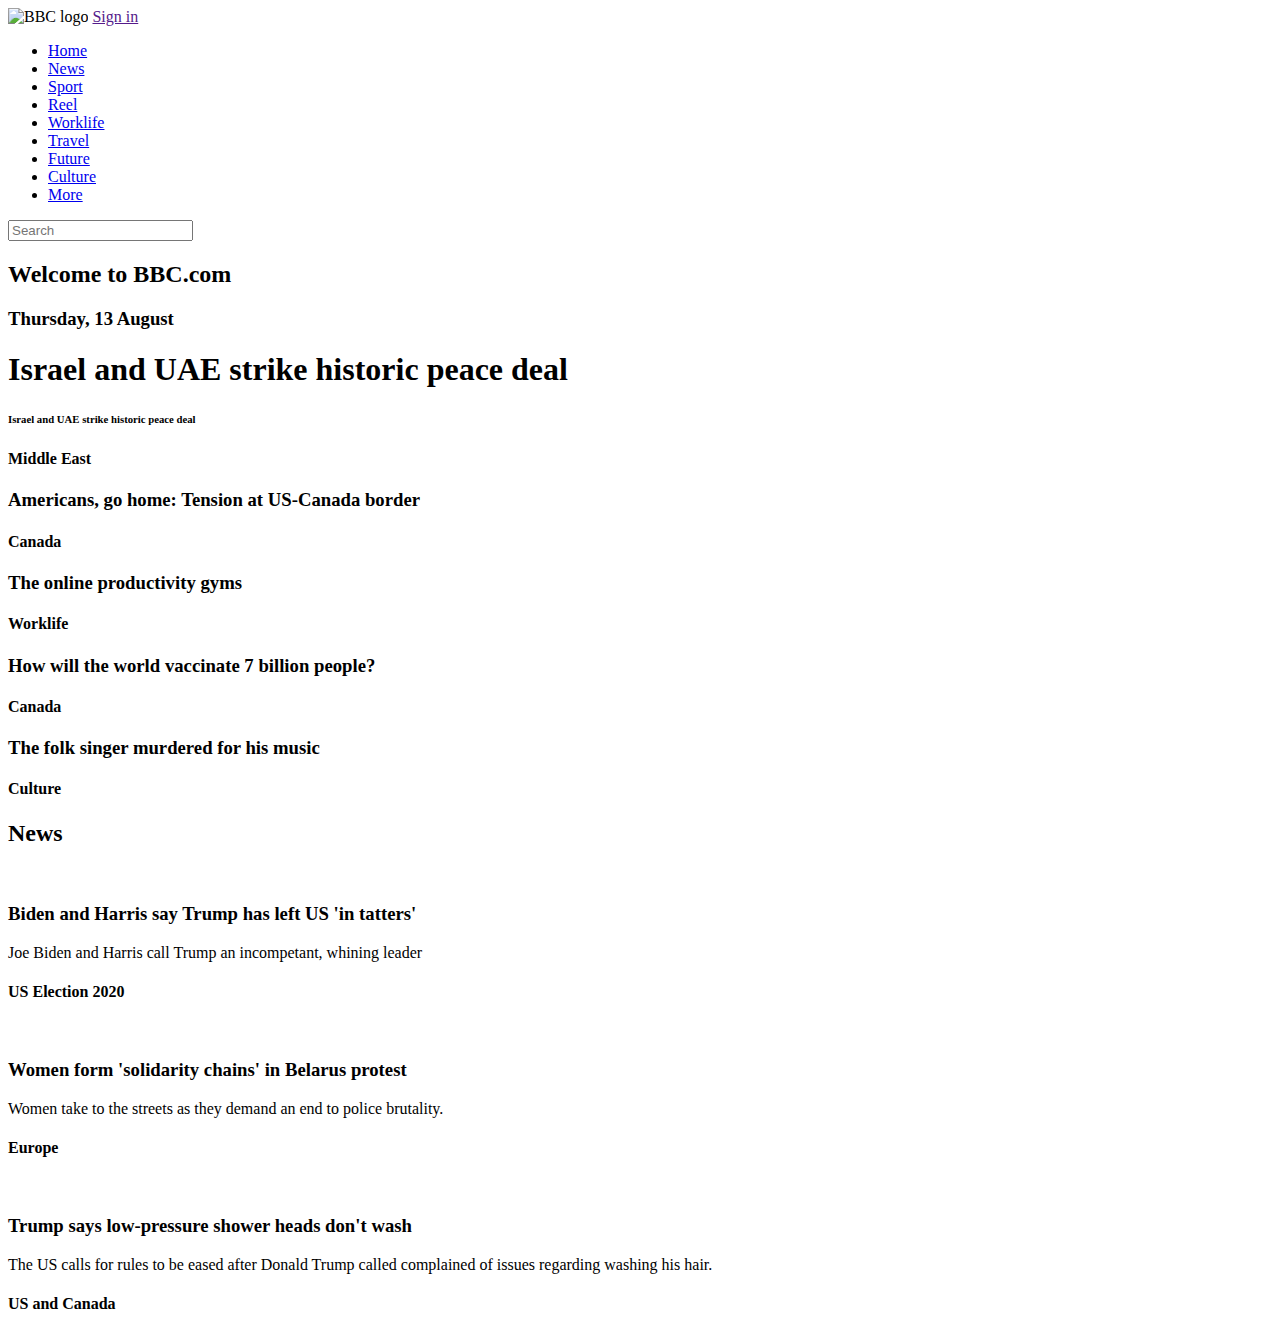
==== class02-materials/index.html @ cc76c2fc "bbc html created" ====
<!DOCTYPE html>
<html>
  <head>
    <meta charset="utf-8">
    <title>BBC website page</title>
  </head>
  <body>
      <div class="container">
        <header>
          <img src="" alt="BBC logo" />
          <a href="">Sign in</a>
          <nav>
            <ul>
              <li><a href="#">Home</a></li>
              <li><a href="#">News</a></li>
              <li><a href="#">Sport</a></li>
              <li><a href="#">Reel</a></li>
              <li><a href="#">Worklife</a></li>
              <li><a href="#">Travel</a></li>
              <li><a href="#">Future</a></li>
              <li><a href="#">Culture</a></li>
              <li><a href="#">More</a></li>
            </ul>
          </nav>
          <input type="text" placeholder="Search"></input>
        </header>
        <div class="content-header">
          <h2>Welcome to BBC.com</h2>
          <h3>Thursday, 13 August</h3>
        </div>
        <article class="content-blurb">
          <article class="col-1-3">
            <h1>Israel and UAE strike historic peace deal</h1>
            <h6>Israel and UAE strike historic peace deal</h6>
            <h4>Middle East</h4>
          </article>
          <article class="col-2-3">
            <article class="row1_col-2-3">
              <h3>Americans, go home: Tension at US-Canada border</h3>
              <h4>Canada</h4>
            </article>
            <article class="row2_col-2-3">
              <h3>The online productivity gyms</h3>
              <h4>Worklife</h4>
            </article>
          </article>
          <article class="col-3-3">
            <article class="row1_col-3-3">
              <h3>How will the world vaccinate 7 billion people?</h3>
              <h4>Canada</h4>
            </article>
            <article class="row2_col-3-3">
              <h3>The folk singer murdered for his music</h3>
              <h4>Culture</h4>
            </article>
          </article>
        </article>
        <h2 class="header-news">News</h2>
        <article class="content-news">
          <article class="col-1-3">
            <img src="" alt="" />
            <h3>Biden and Harris say Trump has left US 'in tatters'</h3>
            <p>Joe Biden and Harris call Trump an incompetant, whining leader</p>
            <h4>US Election 2020</h4>
          </article>
          <article class="col-1-3">
            <img src="" alt="" />
            <h3>Women form 'solidarity chains' in Belarus protest</h3>
            <p>Women take to the streets as they demand an end to police brutality.</p>
            <h4>Europe</h4>
          </article>
          <article class="col-1-3">
            <img src="" alt="" />
            <h3>Trump says low-pressure shower heads don't wash</h3>
            <p>The US calls for rules to be eased after Donald Trump called complained of issues regarding washing his hair.</p>
            <h4>US and Canada</h4>
          </article>
        </article>
      </div>
  </body>
</html>
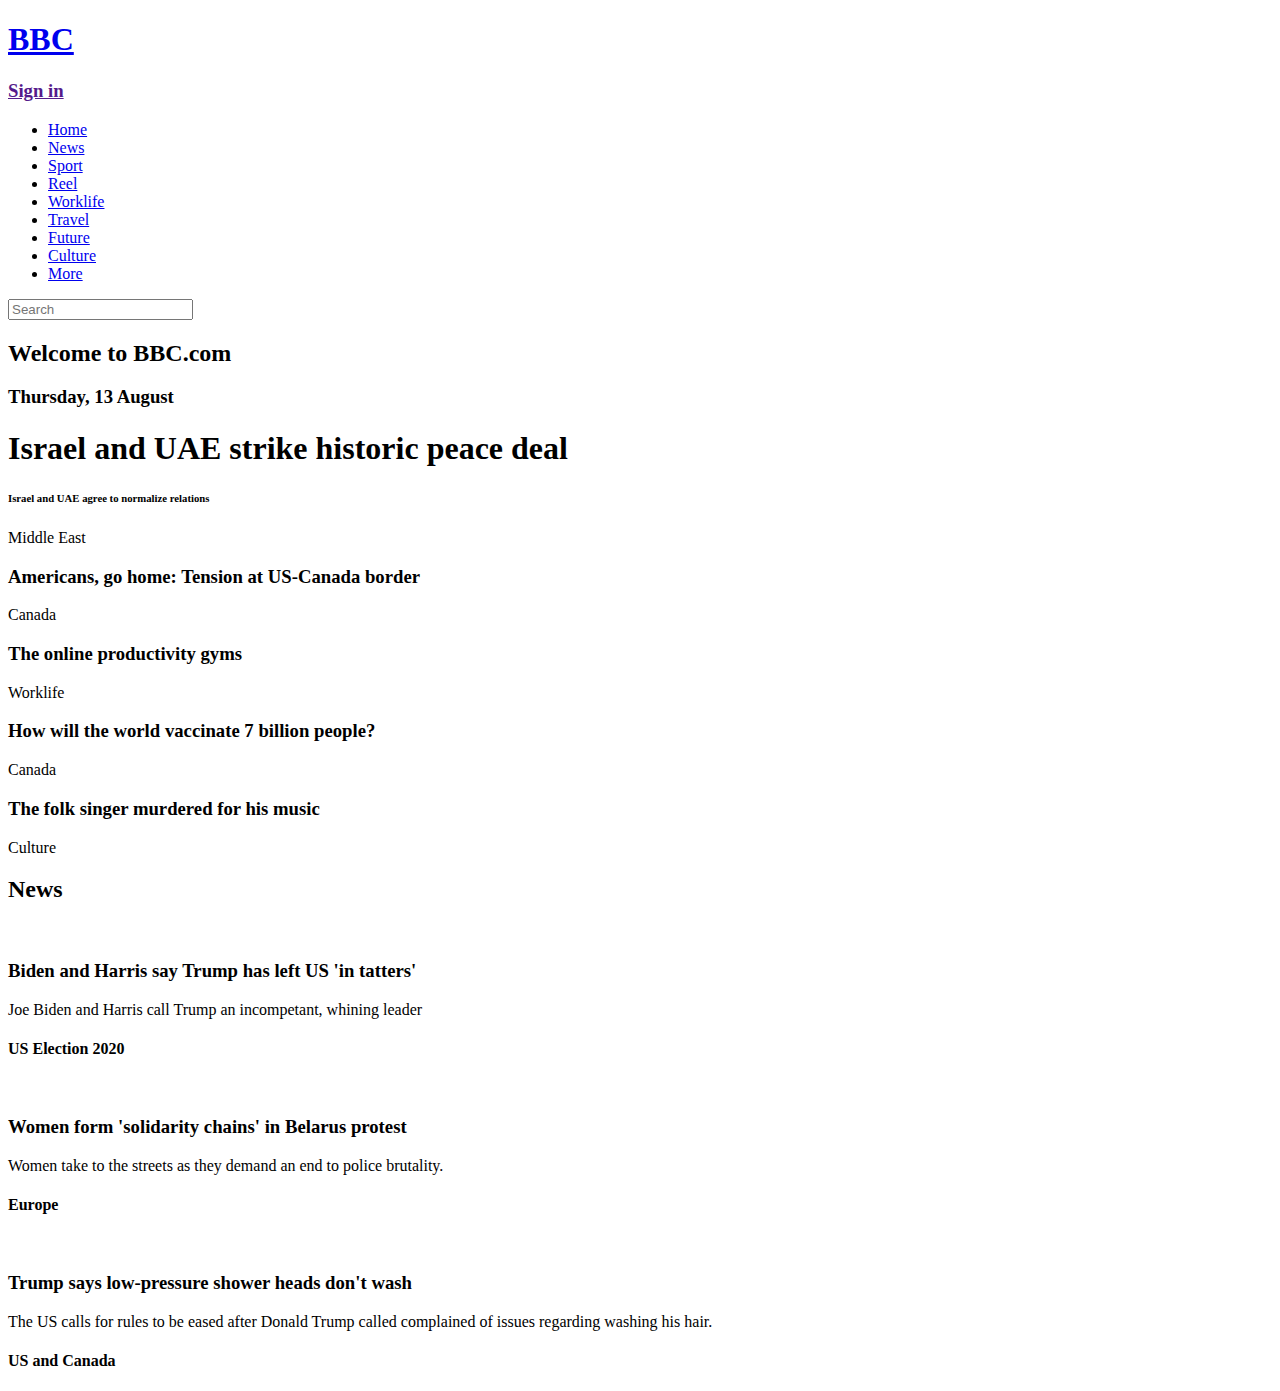
==== commit b03c732d: "class-o3" ====
--- a/class02-materials/index.html
+++ b/class02-materials/index.html
@@ -3,26 +3,35 @@
   <head>
     <meta charset="utf-8">
     <title>BBC website page</title>
+  
   </head>
   <body>
       <div class="container">
-        <header>
-          <img src="" alt="BBC logo" />
-          <a href="">Sign in</a>
-          <nav>
+        <header class="primary-header">
+          
+          <h1 class="logo">
+            <a href="index.html">BBC</a>
+          </h1><!--
+          --><h3 class="sign-in">
+            <a href="">Sign in</a>
+          </h3>
+
+          <nav class="nav primary-nav">
             <ul>
-              <li><a href="#">Home</a></li>
-              <li><a href="#">News</a></li>
-              <li><a href="#">Sport</a></li>
-              <li><a href="#">Reel</a></li>
-              <li><a href="#">Worklife</a></li>
-              <li><a href="#">Travel</a></li>
-              <li><a href="#">Future</a></li>
-              <li><a href="#">Culture</a></li>
-              <li><a href="#">More</a></li>
+              <li><a href="#">Home</a></li><!--
+              --><li><a href="#">News</a></li><!--
+              --><li><a href="#">Sport</a></li><!--
+              --><li><a href="#">Reel</a></li><!--
+              --><li><a href="#">Worklife</a></li><!--
+              --><li><a href="#">Travel</a></li><!--
+              --><li><a href="#">Future</a></li><!--
+              --><li><a href="#">Culture</a></li><!--
+              --><li><a href="#">More</a></li>
             </ul>
-          </nav>
-          <input type="text" placeholder="Search"></input>
+          </nav><!--
+          --><form>
+                <input type="text" placeholder="Search" class="search-nav" />
+              </form>
         </header>
         <div class="content-header">
           <h2>Welcome to BBC.com</h2>
@@ -31,32 +40,33 @@
         <article class="content-blurb">
           <article class="col-1-3">
             <h1>Israel and UAE strike historic peace deal</h1>
-            <h6>Israel and UAE strike historic peace deal</h6>
-            <h4>Middle East</h4>
+            <h6>Israel and UAE agree to normalize relations</h6>
+            <span>Middle East</span>
           </article>
           <article class="col-2-3">
             <article class="row1_col-2-3">
               <h3>Americans, go home: Tension at US-Canada border</h3>
-              <h4>Canada</h4>
+              <span>Canada</span>
             </article>
             <article class="row2_col-2-3">
               <h3>The online productivity gyms</h3>
-              <h4>Worklife</h4>
+              <span>Worklife</span>
             </article>
           </article>
           <article class="col-3-3">
             <article class="row1_col-3-3">
               <h3>How will the world vaccinate 7 billion people?</h3>
-              <h4>Canada</h4>
+              <span>Canada</span>
             </article>
             <article class="row2_col-3-3">
               <h3>The folk singer murdered for his music</h3>
-              <h4>Culture</h4>
+              <span>Culture</span>
             </article>
           </article>
         </article>
-        <h2 class="header-news">News</h2>
+        
         <article class="content-news">
+          <h2>News</h2>
           <article class="col-1-3">
             <img src="" alt="" />
             <h3>Biden and Harris say Trump has left US 'in tatters'</h3>
